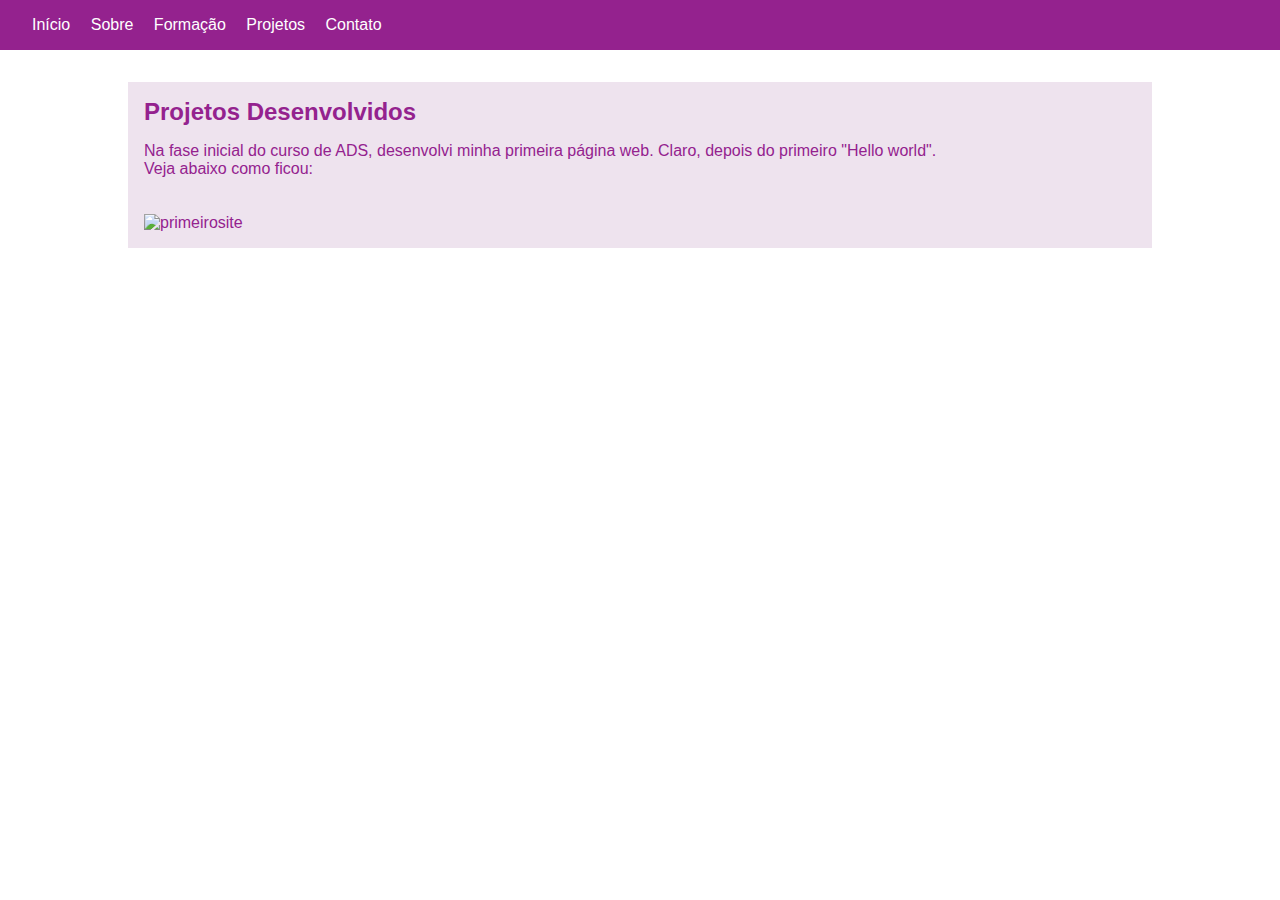
==== projetos.html @ 874354c4 "Add files via upload" ====
<!DOCTYPE html>
<html lang="en">
<head>
    <meta charset="UTF-8">
    <meta name="viewport" content="width=device-width, initial-scale=1.0">
    <title>Tainá Euclides</title>
    <link rel="stylesheet" href="estilo.css">
</head>
<body>
    <header>
        <div class="container">
                <ul>
                    <li><a href="index.html">Início</a></li>
                    <li><a href="sobre.html">Sobre</a></li>
                    <li><a href="formacao.html">Formação</a></li>
                    <li><a href="projetos.html">Projetos</a></li>
                    <li><a href="contato.html">Contato</a></li>
                </ul>
        </div>
    </header>

     <section id="projetos"> <!--linkado ao estilo.css-->
        <div class="container">
            <div class="projeto">
            <h2>Projetos Desenvolvidos</h2>
                <p>Na fase inicial do curso de ADS, desenvolvi minha primeira página web. Claro, depois do primeiro "Hello world".</p> 
                <p>Veja abaixo como ficou:</p><br></br>
                <img src="Imagens/primeirosite.png" alt="primeirosite">
            </div>
                       
        </div>
    </section>
</body>
</html>
---- estilo.css ----
* { 
    box-sizing: border-box;
    margin: 0;
    padding: 0;
    font-family: Arial, sans-serif;
}


header {
    background: #94228e;
    color: #eee3ee;
    padding: 1rem 0;
}

header .container { 
    display: flex;
    justify-content: space-between;
    align-items: center;
    padding: 0 1rem;
}


ul li { 
    display: inline;
    align-items: center;
    margin-left: 1rem;
}

ul li a { 
    color: #fff;
    text-decoration: none;
}

ul li a:hover {
    text-decoration: underline;
    font-weight: bold;
}

section .container { 
    width: 80%;
    padding: 2rem 0;
    margin: 0 auto;
}

section h2 { 
    margin-bottom: 1rem;
}

.sobre {
    background: #eee3ee;
    color: #94228e;
    padding: 1rem;
    margin-bottom: 1rem;
}

figure {
    text-align: center; 
}
figcaption {
    font-style: Arial, sans-serif; 
}

img {
    display: block;
    margin: 0 auto;
    max-width: 100%;
}

.formacao {
    background: #eee3ee;
    color: #94228e;
    padding: 1rem;
    margin-bottom: 1rem;
 }

.projeto {
    background: #eee3ee;
    color: #94228e;
    padding: 1rem;
    margin-bottom: 1rem;
}

.contato {
    background: #eee3ee;
    color: #94228e;
    padding: 1rem;
    margin-bottom: 1rem;
}

form { 
    display: flex;
    flex-direction: column;
}

form label { 
    margin: 0.5rem 0;
}

form input, form textarea { 
    padding: 0.5rem;
    margin-bottom: 1rem;
}

form button { 
    background: #94228e;
    color: #eee3ee;
    border: none;
    padding: 0.5rem;
    cursor: pointer;
}

footer { 
    background: #94228e;
    color: #eee3ee;
    text-align: center;
    padding: 1rem 0;
}
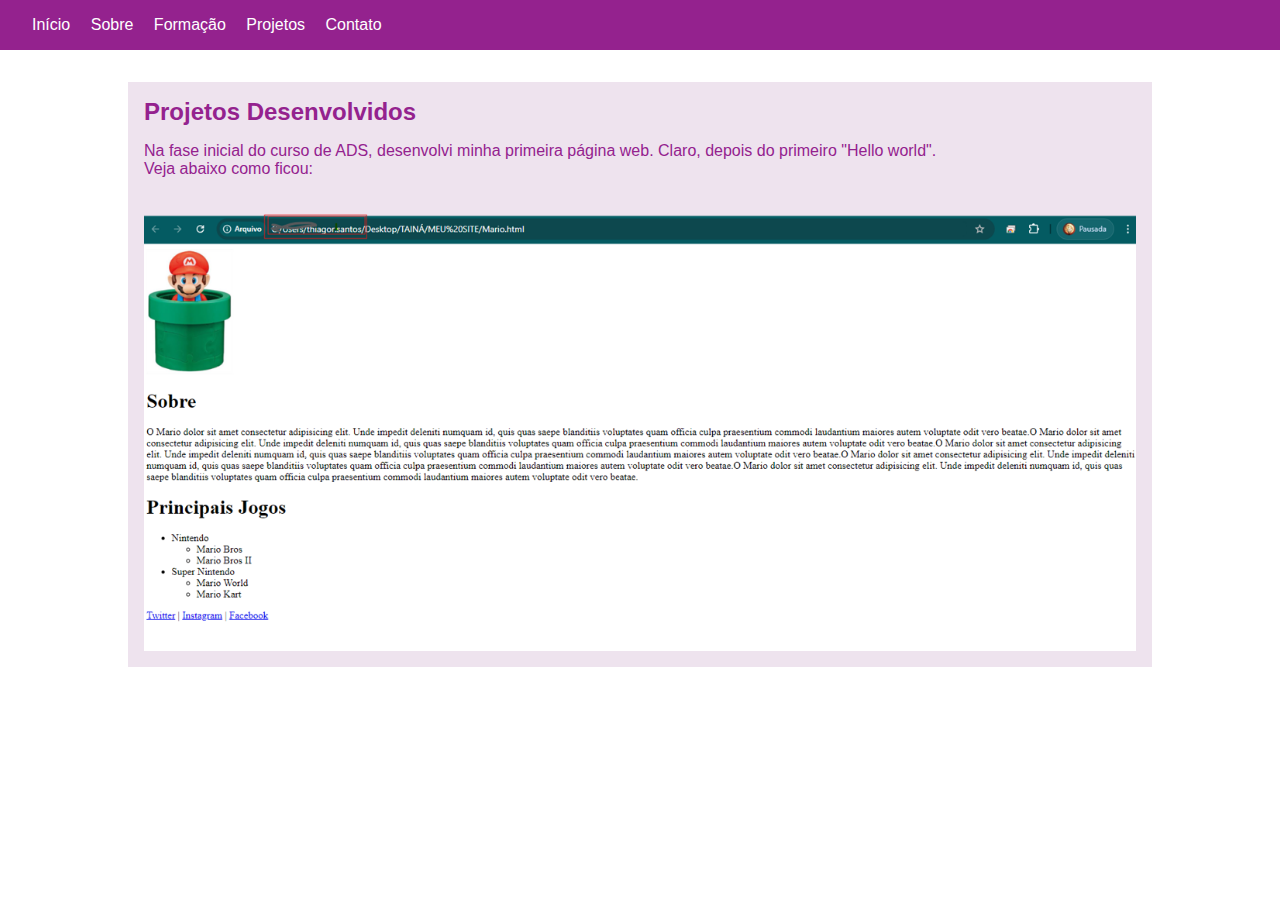
==== commit b40f4cd9: "Update projetos.html" ====
--- a/projetos.html
+++ b/projetos.html
@@ -25,10 +25,10 @@
             <h2>Projetos Desenvolvidos</h2>
                 <p>Na fase inicial do curso de ADS, desenvolvi minha primeira página web. Claro, depois do primeiro "Hello world".</p> 
                 <p>Veja abaixo como ficou:</p><br></br>
-                <img src="Imagens/primeirosite.png" alt="primeirosite">
+                <img src="primeirosite.png" alt="primeirosite">
             </div>
                        
         </div>
     </section>
 </body>
-</html>+</html>
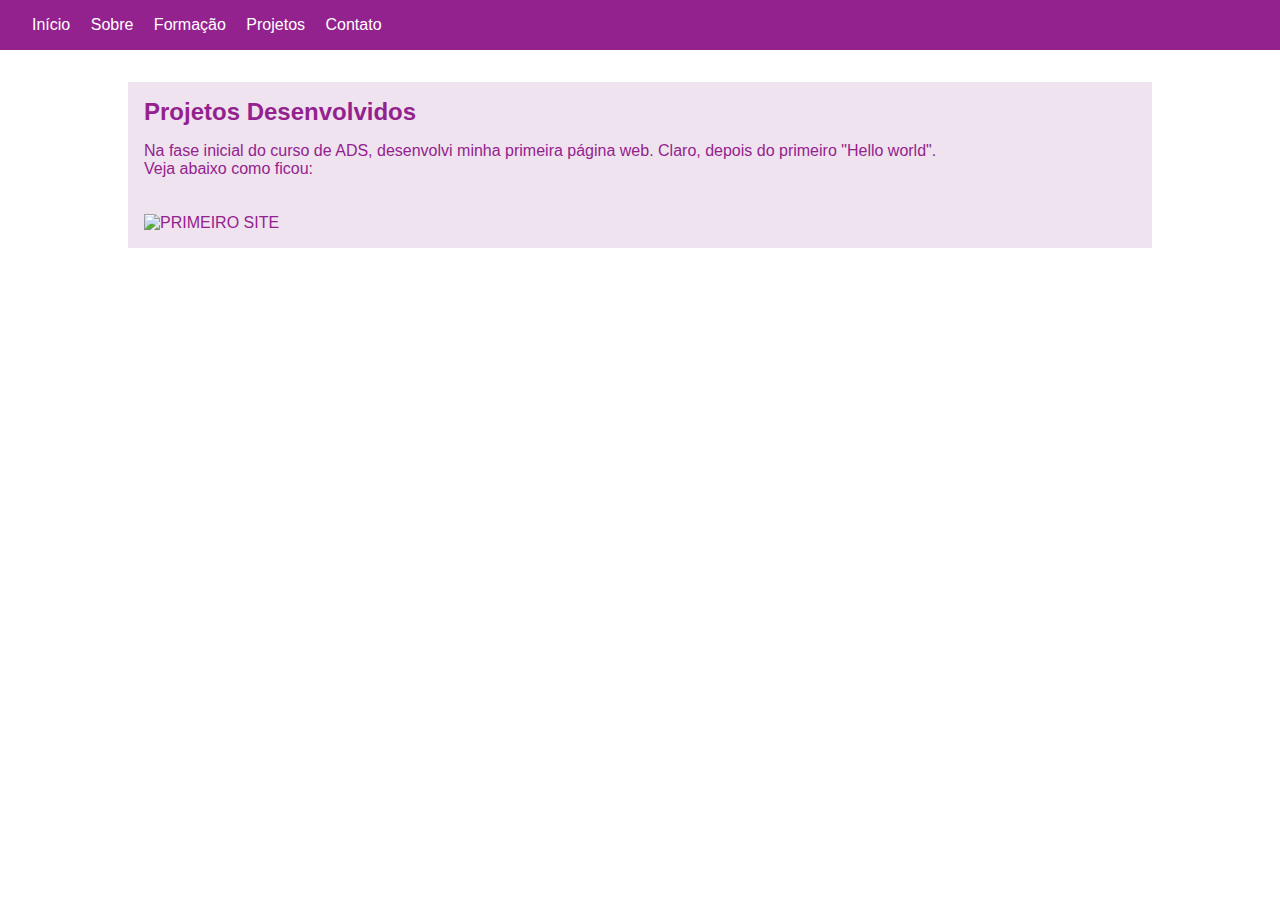
==== commit 3ac91723: "Update projetos.html" ====
--- a/projetos.html
+++ b/projetos.html
@@ -25,7 +25,7 @@
             <h2>Projetos Desenvolvidos</h2>
                 <p>Na fase inicial do curso de ADS, desenvolvi minha primeira página web. Claro, depois do primeiro "Hello world".</p> 
                 <p>Veja abaixo como ficou:</p><br></br>
-                <img src="primeirosite.png" alt="primeirosite">
+                <img src="PRIMEIRO SITE.jpg" alt="PRIMEIRO SITE">
             </div>
                        
         </div>
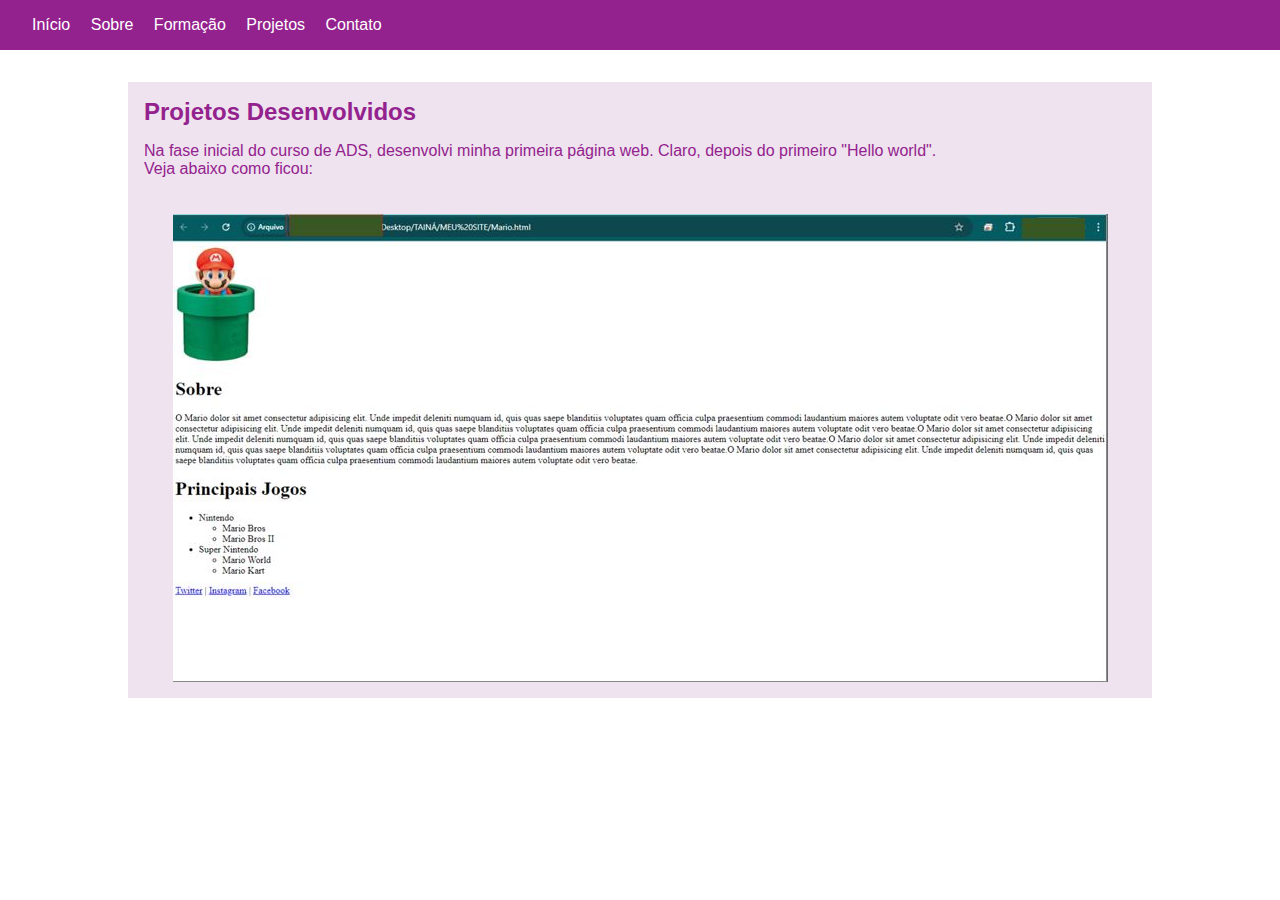
==== commit 7d627204: "Update projetos.html" ====
--- a/projetos.html
+++ b/projetos.html
@@ -25,7 +25,7 @@
             <h2>Projetos Desenvolvidos</h2>
                 <p>Na fase inicial do curso de ADS, desenvolvi minha primeira página web. Claro, depois do primeiro "Hello world".</p> 
                 <p>Veja abaixo como ficou:</p><br></br>
-                <img src="PRIMEIRO SITE.jpg" alt="PRIMEIRO SITE">
+                <img src="PRIMEIRO SITE.JPG" alt="PRIMEIRO SITE">
             </div>
                        
         </div>
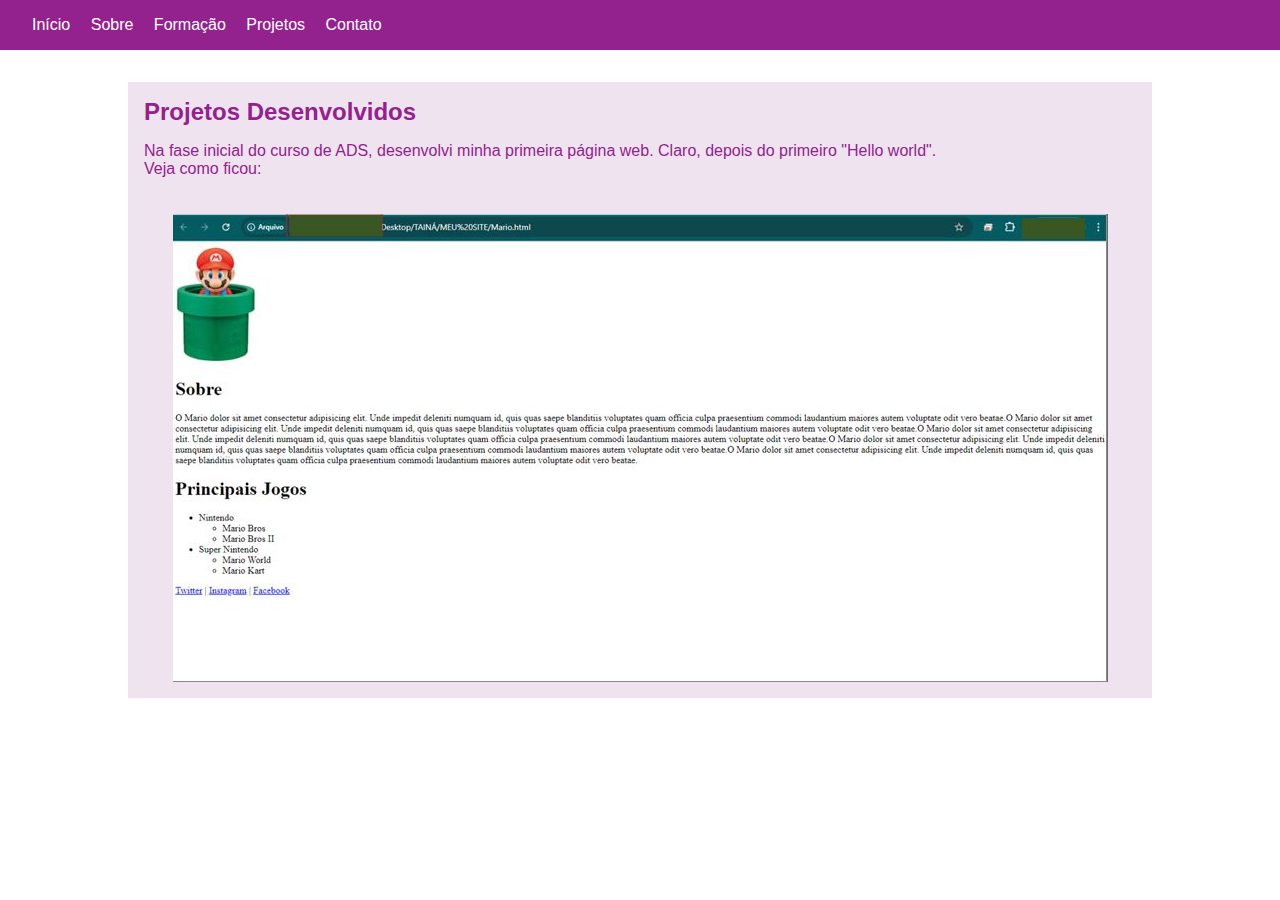
==== commit 86429bae: "Update projetos.html" ====
--- a/projetos.html
+++ b/projetos.html
@@ -24,7 +24,7 @@
             <div class="projeto">
             <h2>Projetos Desenvolvidos</h2>
                 <p>Na fase inicial do curso de ADS, desenvolvi minha primeira página web. Claro, depois do primeiro "Hello world".</p> 
-                <p>Veja abaixo como ficou:</p><br></br>
+                <p>Veja como ficou:</p><br></br>
                 <img src="PRIMEIRO SITE.JPG" alt="PRIMEIRO SITE">
             </div>
                        
